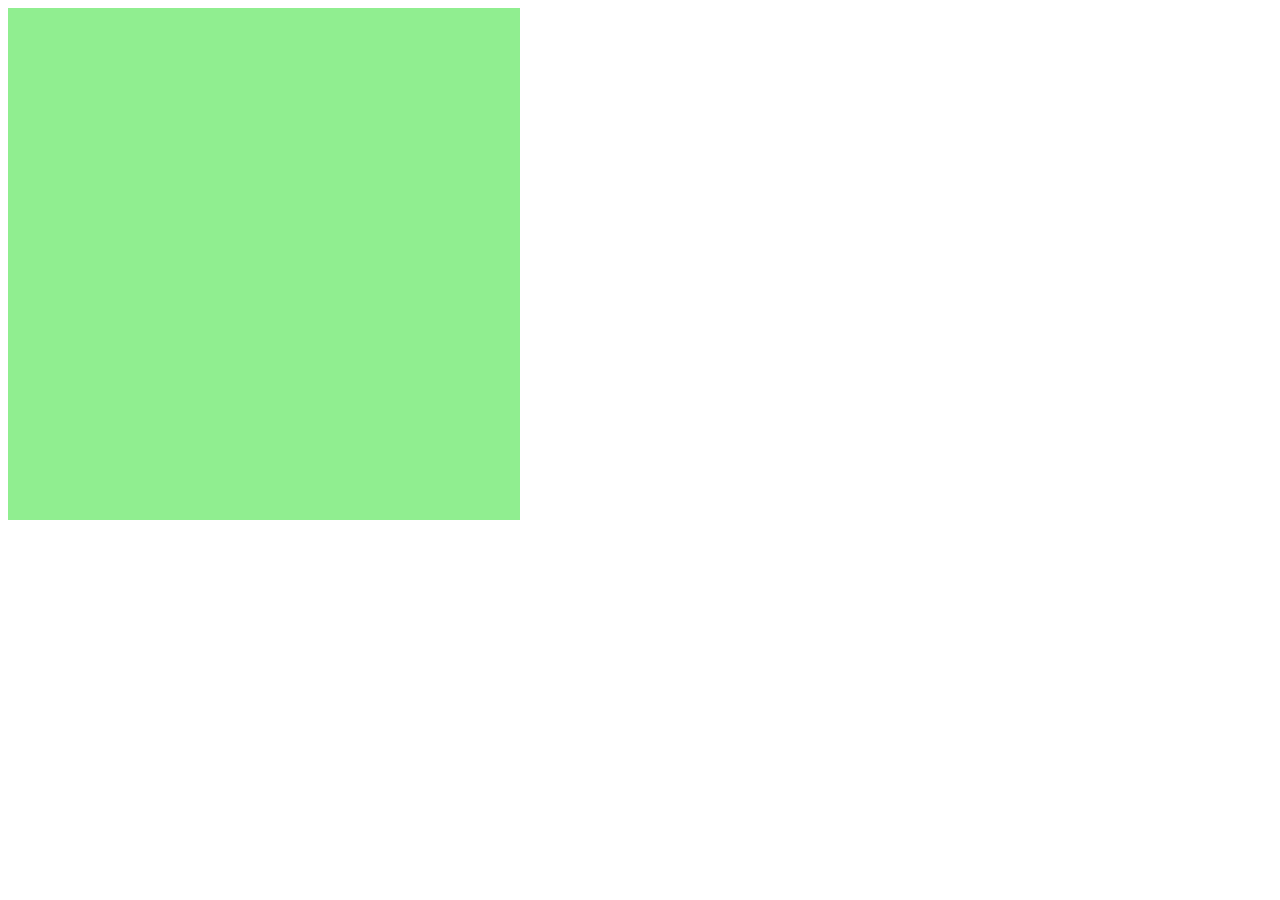
==== CursoDIO/index.html @ ee42cfab "criando a cobrinha" ====
<!DOCTYPE html>
<html lang="en">
  <head>
    <meta charset="UTF-8" />
    <meta name="viewport" content="width=device-width, initial-scale=1.0" />
    <meta http-equiv="X-UA-Compatible" content="ie=edge" />
    <link rel="stylesheet" href="./css/style.css" />
    <script defer src="./js/script.js"></script>
    <title>Jogo da Cobra</title>
  </head>
  <body>
    <canvas id="snake" width="512" height="512"></canvas>
  </body>
</html>
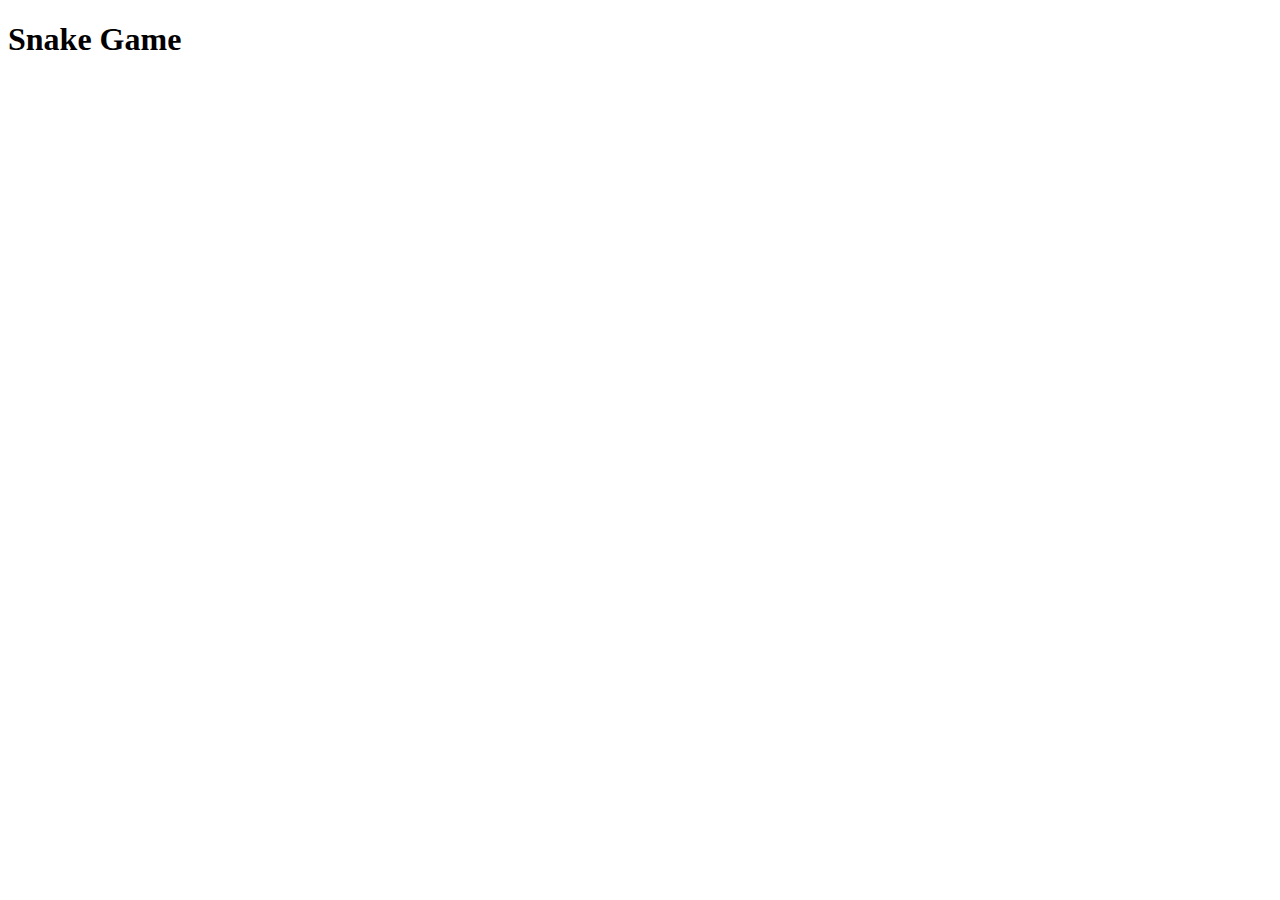
==== commit badb02fa: "Jogo pronto" ====
--- a/CursoDIO/index.html
+++ b/CursoDIO/index.html
@@ -9,6 +9,7 @@
     <title>Jogo da Cobra</title>
   </head>
   <body>
+    <h1>Snake Game</h1>
     <canvas id="snake" width="512" height="512"></canvas>
   </body>
 </html>
--- a/CursoDIO/css/style.css
+++ b/CursoDIO/css/style.css
@@ -0,0 +1,2 @@
+body {
+}
